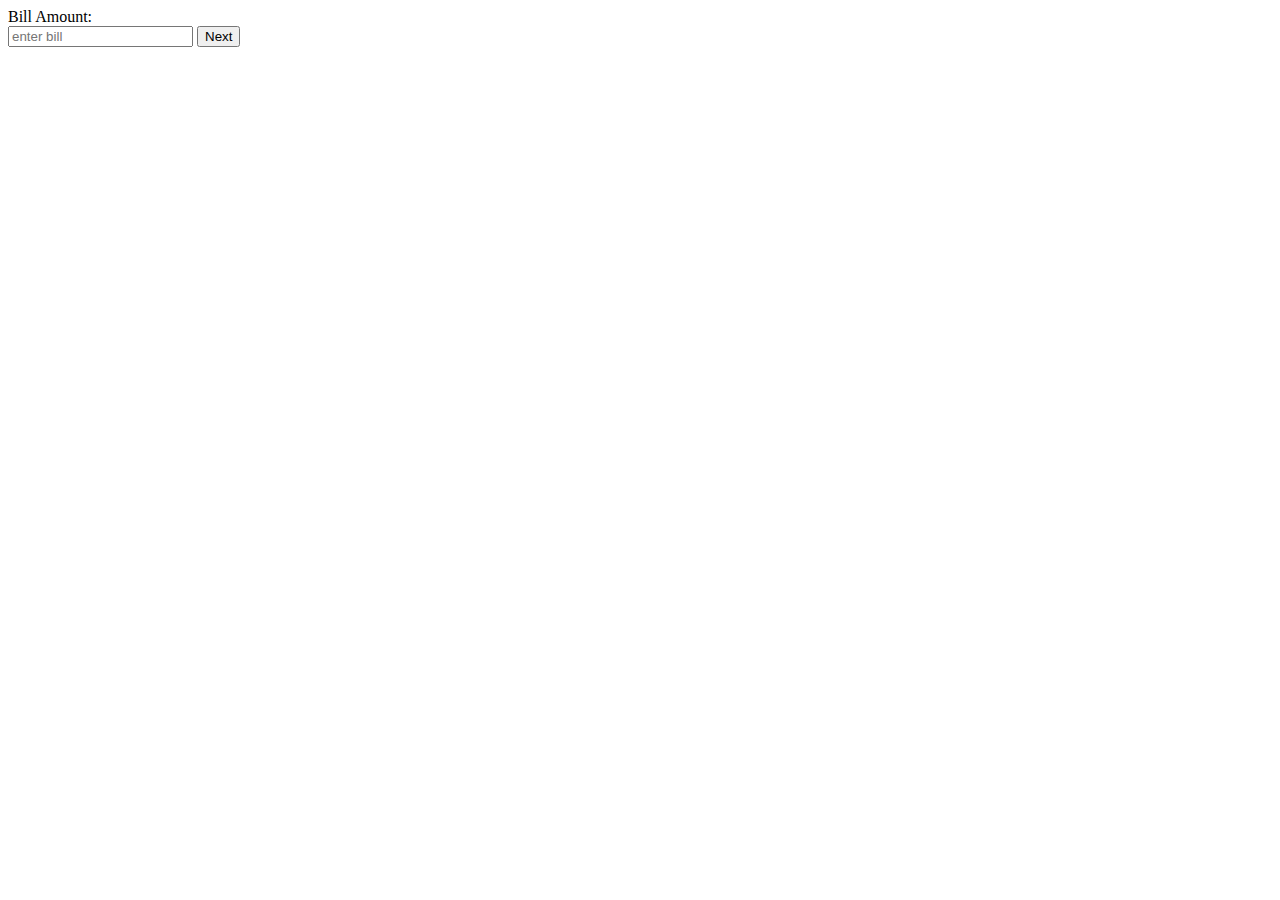
==== temp.html @ f9754600 "js logic  compelted" ====
<!DOCTYPE html>
<html lang="en">
<head>
    <meta charset="UTF-8">
    <meta http-equiv="X-UA-Compatible" content="IE=edge">
    <meta name="viewport" content="width=device-width, initial-scale=1.0">
    <title>Cash Register</title>
    <link rel="stylesheet" href="index.css">
</head>
<body>
    <div id="input_Content">
        <div>
            <div class="label">Bill Amount:</div>
            <input id="bill" placeholder="enter bill">
            <button id="btn_next">Next</button>
            <span id="errorBill"></span>
        </div>
        <div class="display_cashGiven">
            <div class="label">Cash Given:</div>
            <input id="cash" placeholder="cash given">
            <button id="btn_getChange">Get change</button>
            <span id="errorCash"></span>
        </div>
    </div>
    <div class="output_content">
        <table>
            <tr>
                <th>Number</th>
                <td class="noOfNotes">0</td>
                <td class="noOfNotes">0</td>
                <td class="noOfNotes">0</td>
                <td class="noOfNotes">0</td>
                <td class="noOfNotes">0</td>
                <td class="noOfNotes">0</td>
                <td class="noOfNotes">0</td>
                <td class="noOfNotes">0</td>
                <td class="noOfNotes">0</td>
            </tr>
            <tr>
                <th>Notes</th>
                <td>2000</td>
                <td>500</td>
                <td>100</td>
                <td>50</td>
                <td>20</td>
                <td>10</td>
                <td>5</td>
                <td>2</td>
                <td>1</td>
            </tr>
        </table>
    </div>
    <script src="cash.js"></script>
</body>
</html>
---- index.css ----
.display_cashGiven
{
    display:none;
}

.output_content
{
    display:none;
}
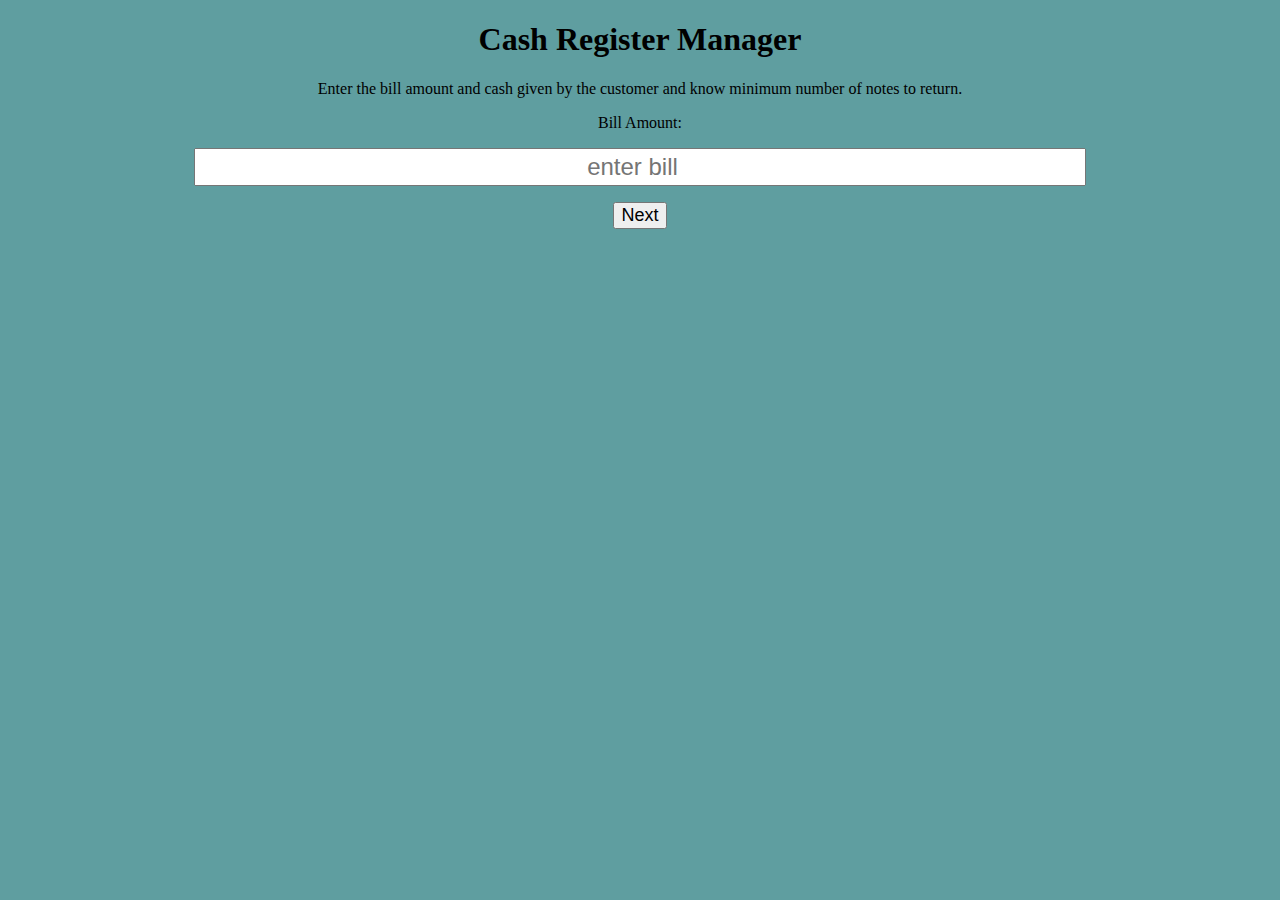
==== commit cc6ea85f: "css Updated" ====
--- a/temp.html
+++ b/temp.html
@@ -8,48 +8,63 @@
     <link rel="stylesheet" href="index.css">
 </head>
 <body>
-    <div id="input_Content">
-        <div>
-            <div class="label">Bill Amount:</div>
-            <input id="bill" placeholder="enter bill">
-            <button id="btn_next">Next</button>
-            <span id="errorBill"></span>
-        </div>
-        <div class="display_cashGiven">
-            <div class="label">Cash Given:</div>
-            <input id="cash" placeholder="cash given">
-            <button id="btn_getChange">Get change</button>
-            <span id="errorCash"></span>
-        </div>
+    <h1>Cash Register Manager</h1>
+    <p>Enter the bill amount and cash given by the customer and know minimum number of notes to return.</p>
+    <div class="input_Content">
+        <div class="label">Bill Amount:</div>
+        <input type="number" id="bill" placeholder="enter bill">
+        <button id="btn_next">Next</button>
+        <span id="errorBill"></span>
+    </div>
+    <div class="display_cashGiven">
+        <div class="label">Cash Given:</div>
+        <input type="number" id="cash" placeholder="cash given">
+        <button id="btn_getChange">Get change</button>
+        <span id="errorCash"></span>
+    </div>
     </div>
     <div class="output_content">
+        
         <table>
             <tr>
+                <th>Note</th>
                 <th>Number</th>
-                <td class="noOfNotes">0</td>
-                <td class="noOfNotes">0</td>
-                <td class="noOfNotes">0</td>
-                <td class="noOfNotes">0</td>
-                <td class="noOfNotes">0</td>
-                <td class="noOfNotes">0</td>
-                <td class="noOfNotes">0</td>
-                <td class="noOfNotes">0</td>
+            </tr>
+            <tr>
+                <td>2000</td>
                 <td class="noOfNotes">0</td>
             </tr>
             <tr>
-                <th>Notes</th>
-                <td>2000</td>
                 <td>500</td>
+                <td class="noOfNotes">0</td>
+            </tr>
+            <tr>
                 <td>100</td>
+                <td class="noOfNotes">0</td>
+            </tr>
+            <tr>
                 <td>50</td>
+                <td class="noOfNotes">0</td>
+            </tr>
+            <tr>
                 <td>20</td>
+                <td class="noOfNotes">0</td>
+            </tr>
+            <tr>
                 <td>10</td>
+                <td class="noOfNotes">0</td>
+            </tr>
+            <tr>
                 <td>5</td>
-                <td>2</td>
+                <td class="noOfNotes">0</td>
+            </tr>
+            <tr>
                 <td>1</td>
+                <td class="noOfNotes">0</td>
             </tr>
         </table>
     </div>
+    
     <script src="cash.js"></script>
 </body>
 </html>--- a/index.css
+++ b/index.css
@@ -1,3 +1,42 @@
+
+
+html{
+    margin: 0;
+    background-color: cadetblue;
+    margin: auto;
+    text-align: center;
+}
+
+.input_Content
+{
+    margin: auto;
+}
+
+input{
+    width: 70%;
+    margin:1rem auto;
+    height: 2rem;
+    display: block;
+    font-size: 1.5rem ;
+    text-align: center;
+}
+
+button
+{
+    display: block;
+    margin: 1rem auto;
+    font-size: large;
+}
+td
+{
+    width: 2rem;
+        
+}
+table, th, td 
+{
+    border: 1px solid black;
+    border-collapse: collapse;
+}
 .display_cashGiven
 {
     display:none;
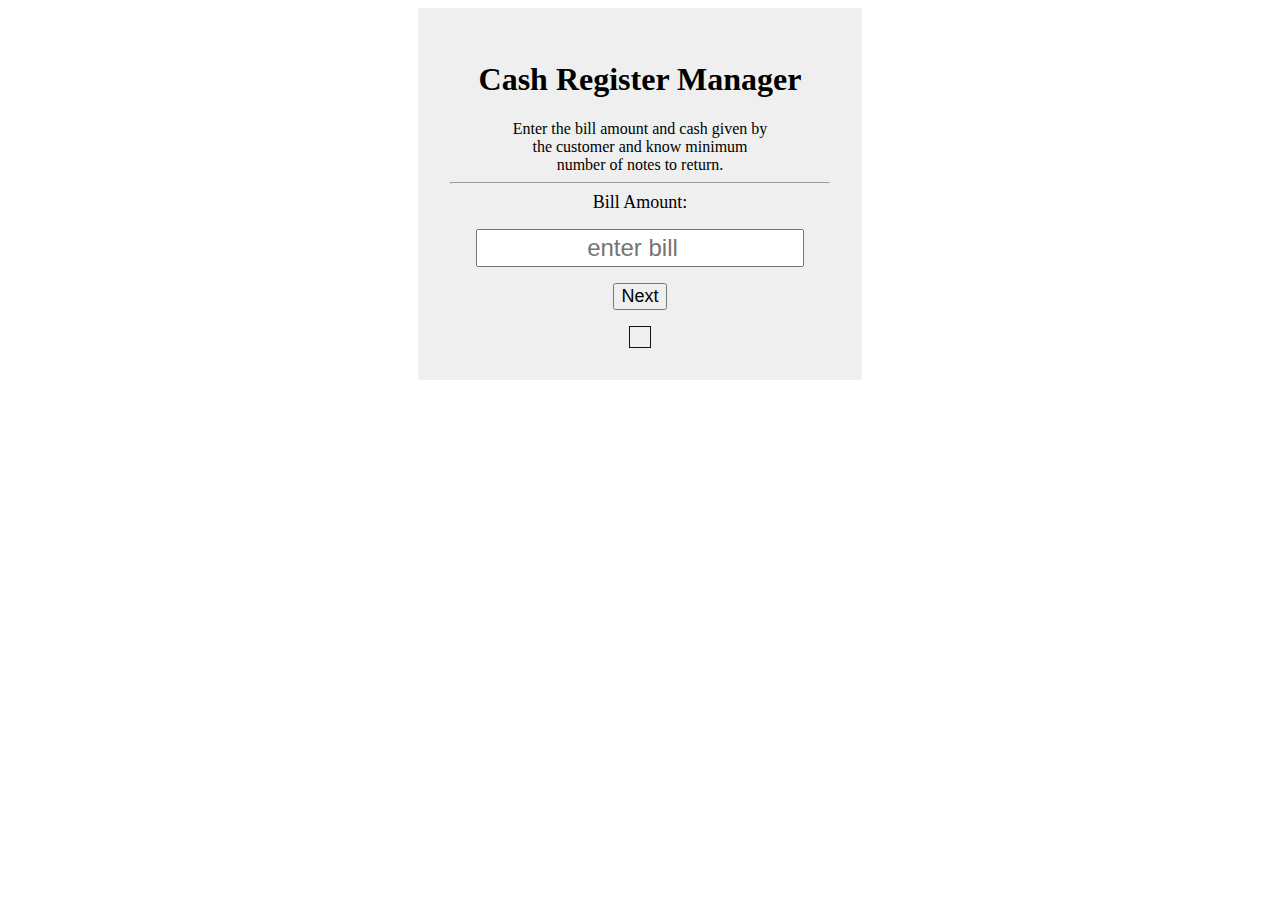
==== commit 8ee64a06: "change displayed" ====
--- a/temp.html
+++ b/temp.html
@@ -8,8 +8,10 @@
     <link rel="stylesheet" href="index.css">
 </head>
 <body>
+<section>
     <h1>Cash Register Manager</h1>
     <p>Enter the bill amount and cash given by the customer and know minimum number of notes to return.</p>
+    <hr>
     <div class="input_Content">
         <div class="label">Bill Amount:</div>
         <input type="number" id="bill" placeholder="enter bill">
@@ -22,49 +24,40 @@
         <button id="btn_getChange">Get change</button>
         <span id="errorCash"></span>
     </div>
+    <div id="change_txt">
+        <p id="return_change"></p>
+    </div>
     </div>
     <div class="output_content">
         
         <table>
             <tr>
-                <th>Note</th>
                 <th>Number</th>
-            </tr>
-            <tr>
-                <td>2000</td>
+                <td class="noOfNotes">0</td>
+                <td class="noOfNotes">0</td>
+                <td class="noOfNotes">0</td>
+                <td class="noOfNotes">0</td>
+                <td class="noOfNotes">0</td>
+                <td class="noOfNotes">0</td>
+                <td class="noOfNotes">0</td>
+                <td class="noOfNotes">0</td>
                 <td class="noOfNotes">0</td>
             </tr>
             <tr>
+                <th>Notes</th>
+                <td>2000</td>
                 <td>500</td>
-                <td class="noOfNotes">0</td>
-            </tr>
-            <tr>
                 <td>100</td>
-                <td class="noOfNotes">0</td>
-            </tr>
-            <tr>
                 <td>50</td>
-                <td class="noOfNotes">0</td>
-            </tr>
-            <tr>
                 <td>20</td>
-                <td class="noOfNotes">0</td>
-            </tr>
-            <tr>
                 <td>10</td>
-                <td class="noOfNotes">0</td>
-            </tr>
-            <tr>
                 <td>5</td>
-                <td class="noOfNotes">0</td>
-            </tr>
-            <tr>
+                <td>2</td>
                 <td>1</td>
-                <td class="noOfNotes">0</td>
             </tr>
         </table>
     </div>
-    
+</section>
     <script src="cash.js"></script>
 </body>
 </html>--- a/index.css
+++ b/index.css
@@ -2,18 +2,50 @@
 
 html{
     margin: 0;
-    background-color: cadetblue;
+    
     margin: auto;
     text-align: center;
 }
 
+section
+{
+    width: 30%;
+    background-color: #1111;
+    margin: auto;
+    padding: 2rem;
+}
+
+h1{
+    text-align: center;
+    text-justify: auto;
+}
+
+p{
+    width: 70%;
+    margin:auto;
+    text-align: center;
+    text-justify: distribute-all-lines;
+}
+.label
+{
+    font-size: large;
+}
+  
+#return_change
+{
+    width: fit-content;
+    font-size: x-large;
+    border: 1px solid #111;
+    padding: 10px;
+
+}
 .input_Content
 {
     margin: auto;
 }
 
 input{
-    width: 70%;
+    width: 20rem;
     margin:1rem auto;
     height: 2rem;
     display: block;
@@ -27,10 +59,20 @@
     margin: 1rem auto;
     font-size: large;
 }
+.change_txt
+{
+    font-size: larger;
+
+}
 td
 {
-    width: 2rem;
+    width: 3rem;
+    height: 3rem;
         
+}
+th
+{
+    width: 6rem;
 }
 table, th, td 
 {
@@ -45,4 +87,15 @@
 .output_content
 {
     display:none;
-}+    width: 100%;
+    
+    margin: 4rem auto;
+    
+}
+
+table
+{
+    
+    table-layout: auto;
+    margin: auto;
+}
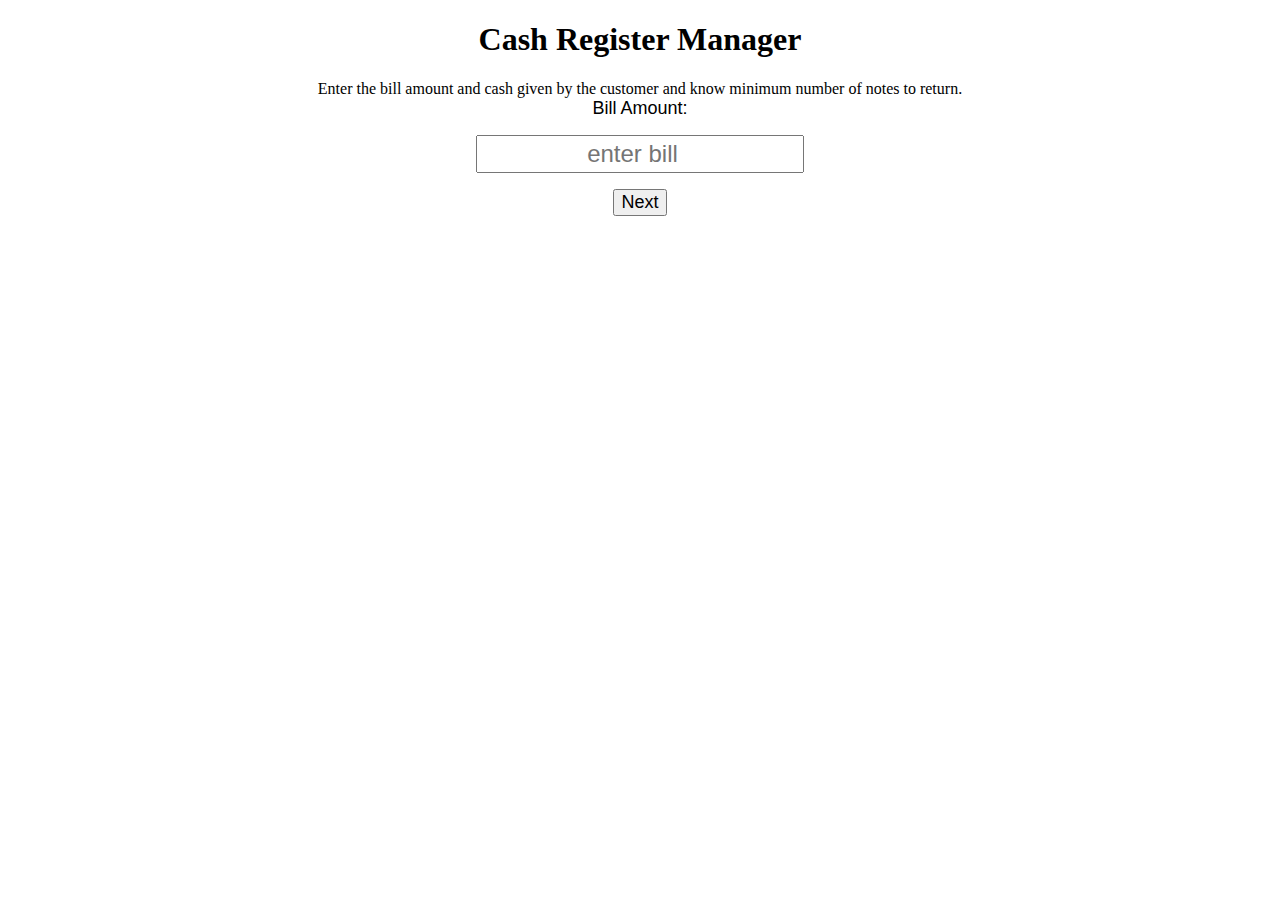
==== commit 56619c0f: "heading class added and updated" ====
--- a/temp.html
+++ b/temp.html
@@ -8,10 +8,8 @@
     <link rel="stylesheet" href="index.css">
 </head>
 <body>
-<section>
     <h1>Cash Register Manager</h1>
     <p>Enter the bill amount and cash given by the customer and know minimum number of notes to return.</p>
-    <hr>
     <div class="input_Content">
         <div class="label">Bill Amount:</div>
         <input type="number" id="bill" placeholder="enter bill">
@@ -23,9 +21,6 @@
         <input type="number" id="cash" placeholder="cash given">
         <button id="btn_getChange">Get change</button>
         <span id="errorCash"></span>
-    </div>
-    <div id="change_txt">
-        <p id="return_change"></p>
     </div>
     </div>
     <div class="output_content">
@@ -57,7 +52,7 @@
             </tr>
         </table>
     </div>
-</section>
+    
     <script src="cash.js"></script>
 </body>
 </html>--- a/index.css
+++ b/index.css
@@ -13,13 +13,21 @@
     background-color: #1111;
     margin: auto;
     padding: 2rem;
+    background-color: #a5a58d;
 }
-
+.heading
+{
+    background-color: #ffee32;
+    padding: 1rem;
+}
 h1{
     text-align: center;
     text-justify: auto;
 }
-
+hr{
+   color: #000000;
+    margin: 2rem;
+}
 p{
     width: 70%;
     margin:auto;
@@ -29,6 +37,7 @@
 .label
 {
     font-size: large;
+    font-family: 'Open Sans', sans-serif;
 }
   
 #return_change
@@ -37,7 +46,8 @@
     font-size: x-large;
     border: 1px solid #111;
     padding: 10px;
-
+    display: none;
+    background-color: #ee6055;
 }
 .input_Content
 {
@@ -59,11 +69,18 @@
     margin: 1rem auto;
     font-size: large;
 }
+
+button:hover{
+    background-color: #25a244;
+    color: #FFFFFF;
+}
 .change_txt
 {
     font-size: larger;
+    background-color: #ee6055;
 
 }
+
 td
 {
     width: 3rem;
@@ -99,3 +116,13 @@
     table-layout: auto;
     margin: auto;
 }
+
+.error
+{
+    color: #d90429;
+}
+
+.change
+{
+    background-color: #25a244;
+}